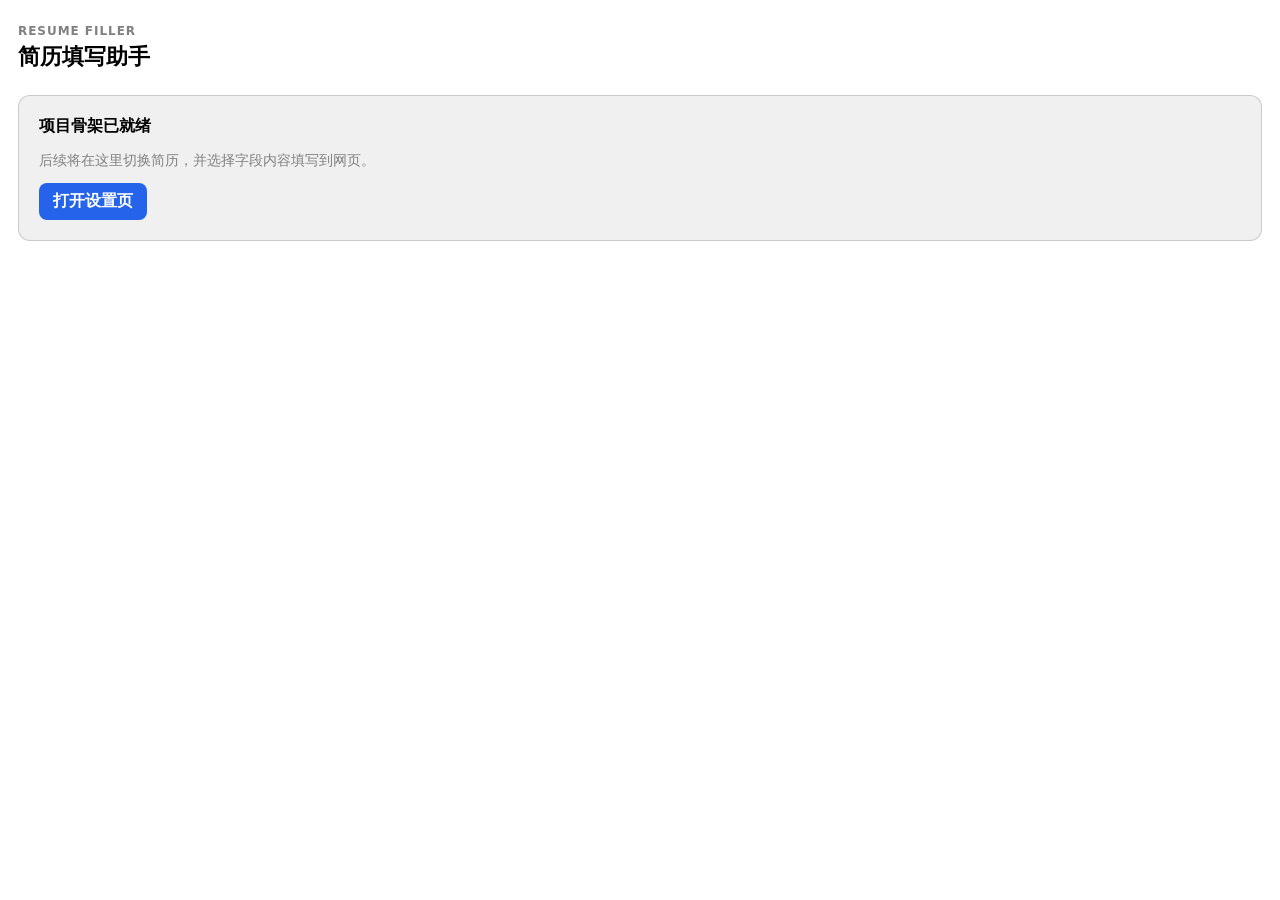
==== sidepanel/index.html @ 2d9330ca "初始化浏览器扩展项目骨架" ====
<!doctype html>
<html lang="zh-CN">
  <head>
    <meta charset="utf-8">
    <meta name="viewport" content="width=device-width, initial-scale=1">
    <title>简历填写助手</title>
    <link rel="stylesheet" href="sidepanel.css">
  </head>
  <body>
    <main class="panel-shell">
      <header class="panel-header">
        <p class="eyebrow">Resume Filler</p>
        <h1>简历填写助手</h1>
      </header>

      <section class="empty-state" aria-labelledby="empty-state-title">
        <h2 id="empty-state-title">项目骨架已就绪</h2>
        <p>后续将在这里切换简历，并选择字段内容填写到网页。</p>
        <button id="open-options" type="button">打开设置页</button>
      </section>
    </main>

    <script type="module" src="sidepanel.js"></script>
  </body>
</html>
---- sidepanel/sidepanel.css ----
:root {
  color-scheme: light dark;
  font-family: Inter, "Segoe UI", system-ui, sans-serif;
  background: Canvas;
  color: CanvasText;
}

* {
  box-sizing: border-box;
}

body {
  margin: 0;
  min-width: 280px;
}

button {
  font: inherit;
}

.panel-shell {
  display: grid;
  gap: 24px;
  padding: 24px 18px;
}

.panel-header h1,
.empty-state h2,
.empty-state p {
  margin: 0;
}

.eyebrow {
  margin: 0 0 4px;
  color: GrayText;
  font-size: 0.75rem;
  font-weight: 700;
  letter-spacing: 0.08em;
  text-transform: uppercase;
}

.panel-header h1 {
  font-size: 1.35rem;
}

.empty-state {
  display: grid;
  gap: 12px;
  padding: 20px;
  border: 1px solid color-mix(in srgb, CanvasText 16%, transparent);
  border-radius: 12px;
  background: color-mix(in srgb, Canvas 94%, CanvasText);
}

.empty-state h2 {
  font-size: 1rem;
}

.empty-state p {
  color: GrayText;
  font-size: 0.875rem;
  line-height: 1.6;
}

.empty-state button {
  width: fit-content;
  padding: 8px 14px;
  border: 0;
  border-radius: 8px;
  background: #2563eb;
  color: #ffffff;
  cursor: pointer;
  font-weight: 600;
}

.empty-state button:hover {
  background: #1d4ed8;
}

.empty-state button:focus-visible {
  outline: 3px solid color-mix(in srgb, #2563eb 45%, transparent);
  outline-offset: 2px;
}
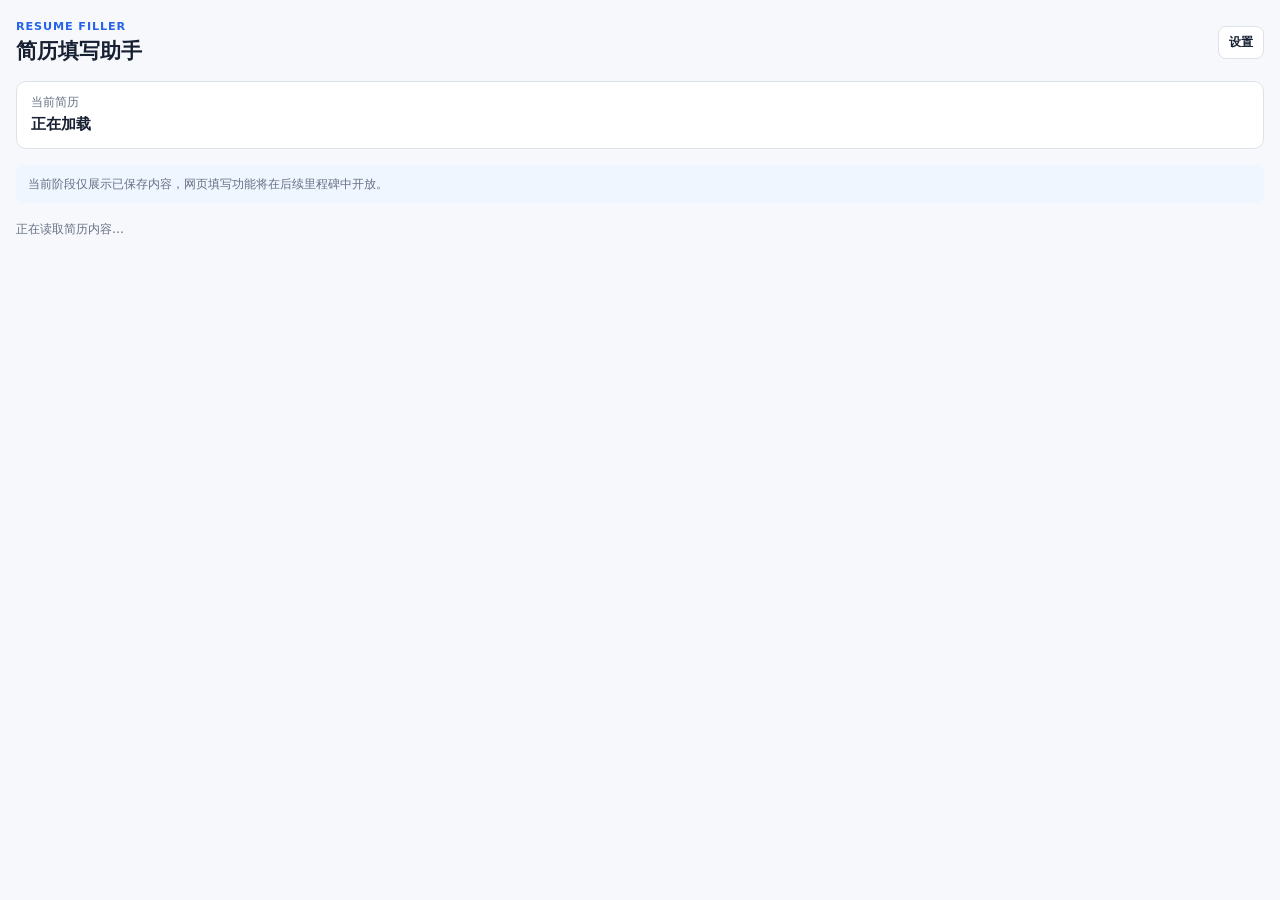
==== commit b42b5633: "实现单份简历编辑与展示" ====
--- a/sidepanel/index.html
+++ b/sidepanel/index.html
@@ -9,15 +9,29 @@
   <body>
     <main class="panel-shell">
       <header class="panel-header">
-        <p class="eyebrow">Resume Filler</p>
-        <h1>简历填写助手</h1>
+        <div>
+          <p class="eyebrow">Resume Filler</p>
+          <h1>简历填写助手</h1>
+        </div>
+        <button id="open-options" class="settings-button" type="button" aria-label="打开设置页">
+          设置
+        </button>
       </header>
 
-      <section class="empty-state" aria-labelledby="empty-state-title">
-        <h2 id="empty-state-title">项目骨架已就绪</h2>
-        <p>后续将在这里切换简历，并选择字段内容填写到网页。</p>
-        <button id="open-options" type="button">打开设置页</button>
+      <section class="resume-summary" aria-labelledby="active-resume-label">
+        <span id="active-resume-label">当前简历</span>
+        <strong id="active-resume-name">正在加载</strong>
       </section>
+
+      <p class="milestone-note">
+        当前阶段仅展示已保存内容，网页填写功能将在后续里程碑中开放。
+      </p>
+
+      <div id="module-list" class="module-list" aria-live="polite">
+        <p class="loading-state">正在读取简历内容...</p>
+      </div>
+
+      <p id="panel-status" class="panel-status" role="status" aria-live="polite"></p>
     </main>
 
     <script type="module" src="sidepanel.js"></script>
--- a/sidepanel/sidepanel.css
+++ b/sidepanel/sidepanel.css
@@ -1,8 +1,31 @@
 :root {
   color-scheme: light dark;
   font-family: Inter, "Segoe UI", system-ui, sans-serif;
-  background: Canvas;
-  color: CanvasText;
+  --background: #f7f8fb;
+  --surface: #ffffff;
+  --surface-muted: #f8fafc;
+  --border: #dde2ea;
+  --text: #172033;
+  --text-muted: #667085;
+  --primary: #2563eb;
+  --primary-soft: #eff6ff;
+  --danger: #b42318;
+  background: var(--background);
+  color: var(--text);
+}
+
+@media (prefers-color-scheme: dark) {
+  :root {
+    --background: #111827;
+    --surface: #182130;
+    --surface-muted: #202b3a;
+    --border: #344054;
+    --text: #f2f4f7;
+    --text-muted: #aeb8c7;
+    --primary: #78a7ff;
+    --primary-soft: #1e3358;
+    --danger: #fda29b;
+  }
 }
 
 * {
@@ -12,6 +35,8 @@
 body {
   margin: 0;
   min-width: 280px;
+  background: var(--background);
+  color: var(--text);
 }
 
 button {
@@ -20,64 +45,179 @@
 
 .panel-shell {
   display: grid;
-  gap: 24px;
-  padding: 24px 18px;
+  gap: 16px;
+  padding: 20px 16px 28px;
+}
+
+.panel-header {
+  display: flex;
+  align-items: center;
+  justify-content: space-between;
+  gap: 14px;
 }
 
 .panel-header h1,
-.empty-state h2,
-.empty-state p {
+.panel-header p,
+.resume-summary span,
+.resume-summary strong,
+.milestone-note,
+.module-section h2,
+.field-group h3,
+.module-empty-state,
+.panel-status,
+.loading-state,
+.error-state {
   margin: 0;
 }
 
 .eyebrow {
-  margin: 0 0 4px;
-  color: GrayText;
-  font-size: 0.75rem;
-  font-weight: 700;
+  color: var(--primary);
+  font-size: 0.7rem;
+  font-weight: 750;
   letter-spacing: 0.08em;
   text-transform: uppercase;
 }
 
 .panel-header h1 {
-  font-size: 1.35rem;
-}
-
-.empty-state {
-  display: grid;
-  gap: 12px;
-  padding: 20px;
-  border: 1px solid color-mix(in srgb, CanvasText 16%, transparent);
-  border-radius: 12px;
-  background: color-mix(in srgb, Canvas 94%, CanvasText);
-}
-
-.empty-state h2 {
-  font-size: 1rem;
-}
-
-.empty-state p {
-  color: GrayText;
-  font-size: 0.875rem;
-  line-height: 1.6;
-}
-
-.empty-state button {
-  width: fit-content;
-  padding: 8px 14px;
-  border: 0;
+  margin-top: 4px;
+  font-size: 1.3rem;
+}
+
+.settings-button {
+  flex: none;
+  padding: 7px 10px;
+  border: 1px solid var(--border);
   border-radius: 8px;
-  background: #2563eb;
-  color: #ffffff;
+  background: var(--surface);
+  color: var(--text);
   cursor: pointer;
-  font-weight: 600;
-}
-
-.empty-state button:hover {
-  background: #1d4ed8;
-}
-
-.empty-state button:focus-visible {
-  outline: 3px solid color-mix(in srgb, #2563eb 45%, transparent);
-  outline-offset: 2px;
-}
+  font-size: 0.78rem;
+  font-weight: 650;
+}
+
+.settings-button:hover {
+  border-color: var(--primary);
+  color: var(--primary);
+}
+
+.resume-summary {
+  display: grid;
+  gap: 4px;
+  padding: 13px 14px;
+  border: 1px solid var(--border);
+  border-radius: 10px;
+  background: var(--surface);
+}
+
+.resume-summary span {
+  color: var(--text-muted);
+  font-size: 0.72rem;
+}
+
+.resume-summary strong {
+  overflow: hidden;
+  font-size: 0.95rem;
+  text-overflow: ellipsis;
+  white-space: nowrap;
+}
+
+.milestone-note {
+  padding: 10px 12px;
+  border-radius: 8px;
+  background: var(--primary-soft);
+  color: var(--text-muted);
+  font-size: 0.74rem;
+  line-height: 1.55;
+}
+
+.module-list {
+  display: grid;
+  gap: 14px;
+}
+
+.module-section {
+  padding: 14px;
+  border: 1px solid var(--border);
+  border-radius: 11px;
+  background: var(--surface);
+}
+
+.module-section h2 {
+  margin-bottom: 12px;
+  font-size: 0.92rem;
+}
+
+.field-group + .field-group {
+  margin-top: 14px;
+  padding-top: 14px;
+  border-top: 1px solid var(--border);
+}
+
+.field-group h3 {
+  margin-bottom: 9px;
+  color: var(--text-muted);
+  font-size: 0.76rem;
+  font-weight: 700;
+}
+
+.field-list {
+  display: grid;
+  gap: 7px;
+}
+
+.field-button {
+  display: grid;
+  grid-template-columns: minmax(80px, 0.8fr) minmax(0, 1.2fr);
+  gap: 10px;
+  width: 100%;
+  padding: 9px 10px;
+  border: 1px solid var(--border);
+  border-radius: 8px;
+  background: var(--surface-muted);
+  color: var(--text);
+  text-align: left;
+}
+
+.field-button:disabled {
+  opacity: 1;
+}
+
+.field-button--empty {
+  color: var(--text-muted);
+}
+
+.field-label,
+.field-preview {
+  overflow: hidden;
+  text-overflow: ellipsis;
+  white-space: nowrap;
+}
+
+.field-label {
+  font-size: 0.76rem;
+  font-weight: 650;
+}
+
+.field-preview {
+  color: var(--text-muted);
+  font-size: 0.74rem;
+}
+
+.module-empty-state,
+.loading-state,
+.error-state {
+  color: var(--text-muted);
+  font-size: 0.78rem;
+  line-height: 1.55;
+}
+
+.error-state,
+.panel-status[data-state="error"] {
+  color: var(--danger);
+}
+
+.panel-status {
+  color: var(--text-muted);
+  font-size: 0.68rem;
+  text-align: center;
+}
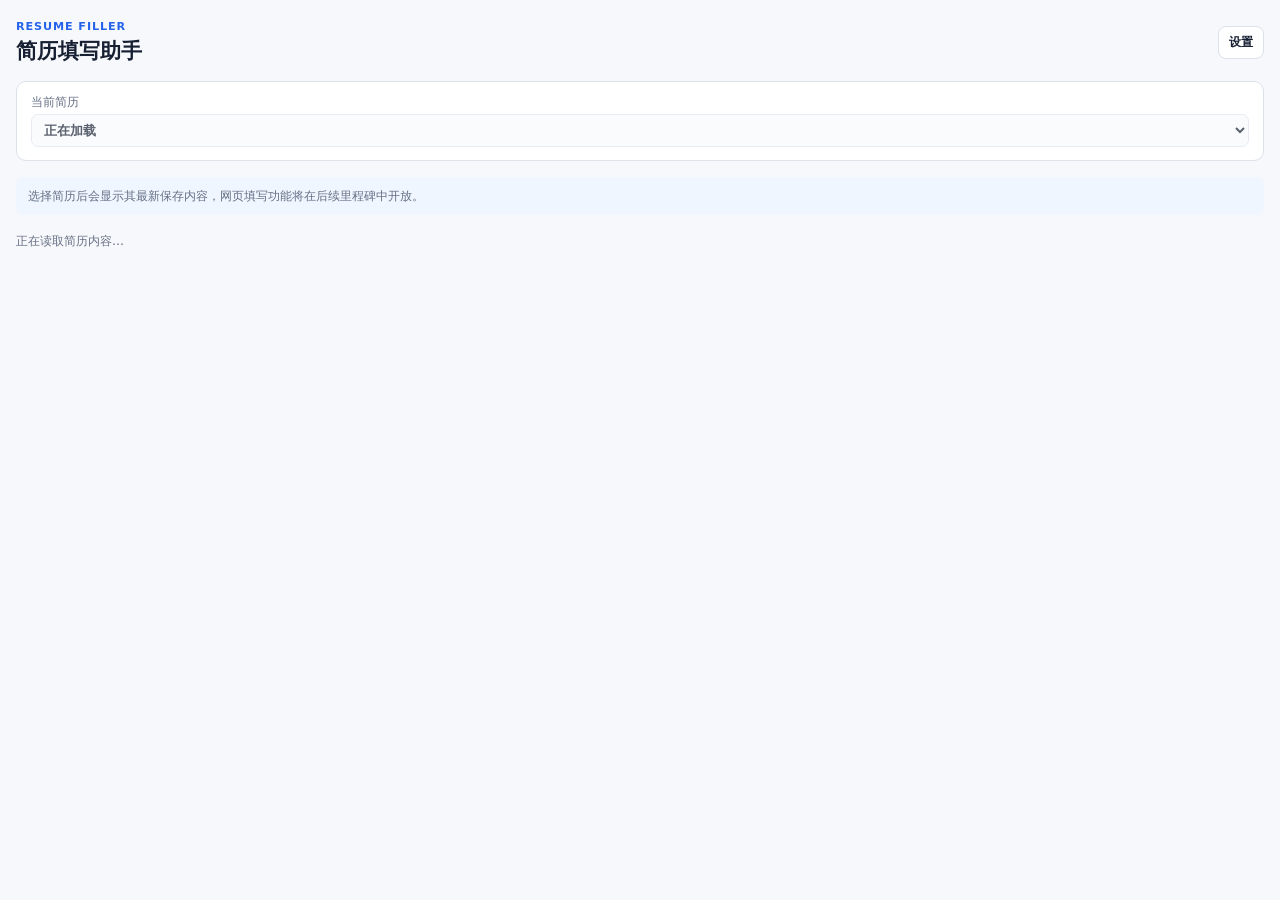
==== commit 2fff1fac: "实现简历版本和结构管理" ====
--- a/sidepanel/index.html
+++ b/sidepanel/index.html
@@ -19,12 +19,14 @@
       </header>
 
       <section class="resume-summary" aria-labelledby="active-resume-label">
-        <span id="active-resume-label">当前简历</span>
-        <strong id="active-resume-name">正在加载</strong>
+        <label id="active-resume-label" for="resume-selector">当前简历</label>
+        <select id="resume-selector" aria-label="切换当前简历" disabled>
+          <option>正在加载</option>
+        </select>
       </section>
 
       <p class="milestone-note">
-        当前阶段仅展示已保存内容，网页填写功能将在后续里程碑中开放。
+        选择简历后会显示其最新保存内容，网页填写功能将在后续里程碑中开放。
       </p>
 
       <div id="module-list" class="module-list" aria-live="polite">
--- a/sidepanel/sidepanel.css
+++ b/sidepanel/sidepanel.css
@@ -39,7 +39,8 @@
   color: var(--text);
 }
 
-button {
+button,
+select {
   font: inherit;
 }
 
@@ -58,8 +59,7 @@
 
 .panel-header h1,
 .panel-header p,
-.resume-summary span,
-.resume-summary strong,
+.resume-summary label,
 .milestone-note,
 .module-section h2,
 .field-group h3,
@@ -109,16 +109,20 @@
   background: var(--surface);
 }
 
-.resume-summary span {
+.resume-summary label {
   color: var(--text-muted);
   font-size: 0.72rem;
 }
 
-.resume-summary strong {
-  overflow: hidden;
-  font-size: 0.95rem;
-  text-overflow: ellipsis;
-  white-space: nowrap;
+.resume-summary select {
+  width: 100%;
+  padding: 7px 8px;
+  border: 1px solid var(--border);
+  border-radius: 7px;
+  background: var(--surface-muted);
+  color: var(--text);
+  font-size: 0.82rem;
+  font-weight: 650;
 }
 
 .milestone-note {
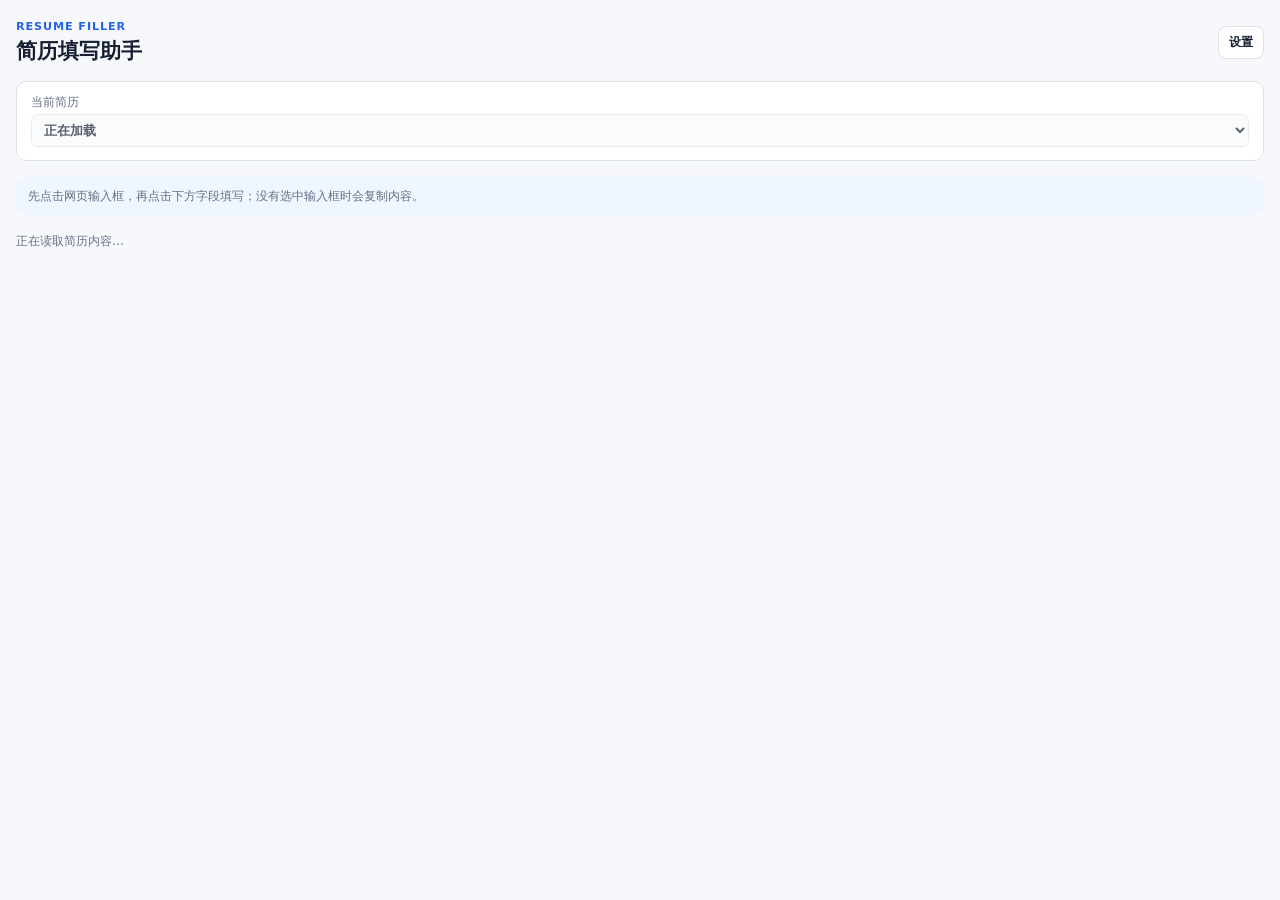
==== commit b16507d1: "实现点击填写和剪贴板复制" ====
--- a/sidepanel/index.html
+++ b/sidepanel/index.html
@@ -26,7 +26,7 @@
       </section>
 
       <p class="milestone-note">
-        选择简历后会显示其最新保存内容，网页填写功能将在后续里程碑中开放。
+        先点击网页输入框，再点击下方字段填写；没有选中输入框时会复制内容。
       </p>
 
       <div id="module-list" class="module-list" aria-live="polite">
--- a/sidepanel/sidepanel.css
+++ b/sidepanel/sidepanel.css
@@ -10,6 +10,7 @@
   --primary: #2563eb;
   --primary-soft: #eff6ff;
   --danger: #b42318;
+  --success: #087443;
   background: var(--background);
   color: var(--text);
 }
@@ -25,6 +26,7 @@
     --primary: #78a7ff;
     --primary-soft: #1e3358;
     --danger: #fda29b;
+    --success: #75d5a7;
   }
 }
 
@@ -179,10 +181,19 @@
   border-radius: 8px;
   background: var(--surface-muted);
   color: var(--text);
+  cursor: pointer;
   text-align: left;
 }
 
+.field-button:hover:not(:disabled),
+.field-button:focus-visible {
+  border-color: var(--primary);
+  background: var(--primary-soft);
+  outline: none;
+}
+
 .field-button:disabled {
+  cursor: not-allowed;
   opacity: 1;
 }
 
@@ -220,6 +231,10 @@
   color: var(--danger);
 }
 
+.panel-status[data-state="copied"] {
+  color: var(--success);
+}
+
 .panel-status {
   color: var(--text-muted);
   font-size: 0.68rem;
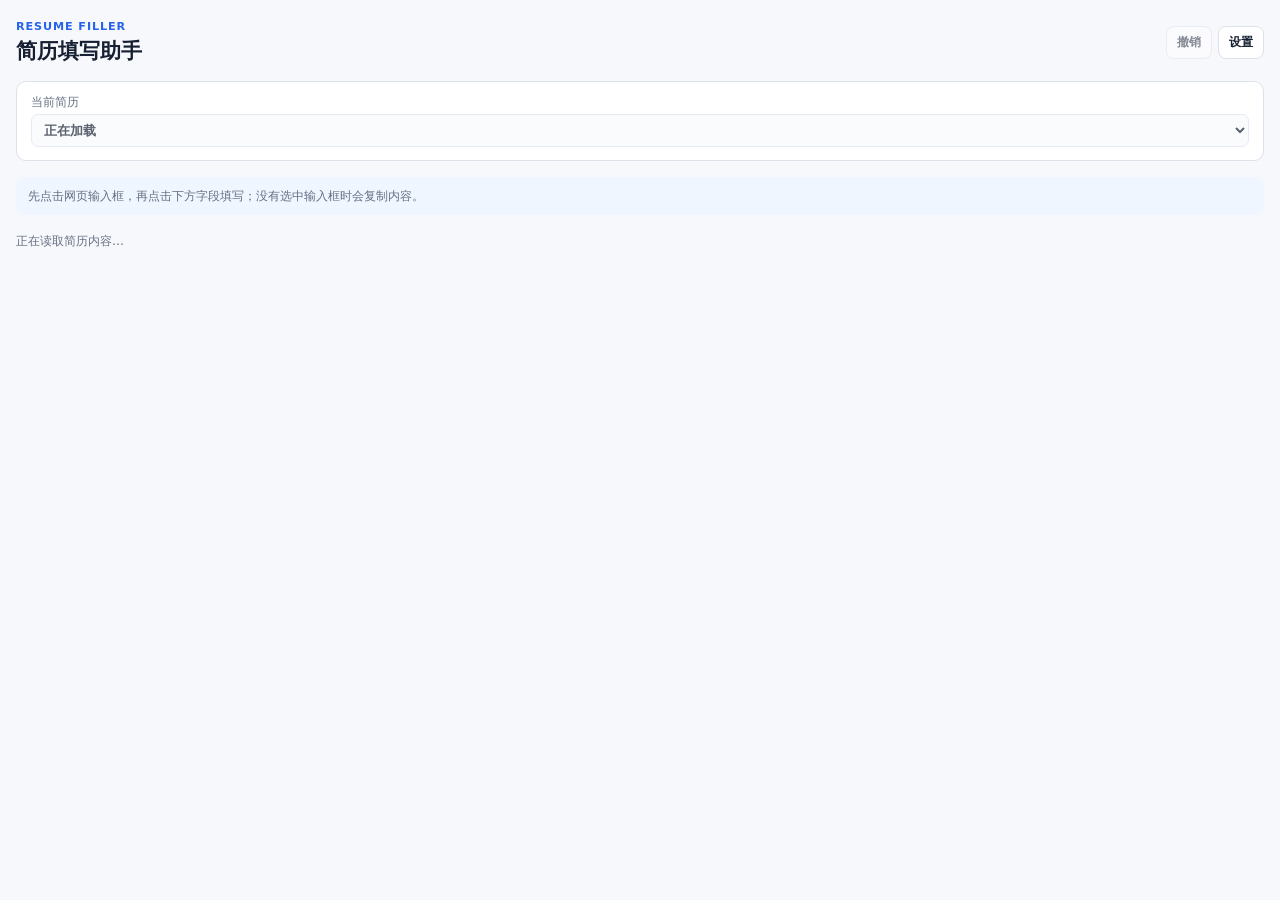
==== commit 4ae58763: "完善备份、自动保存和填写辅助功能" ====
--- a/sidepanel/index.html
+++ b/sidepanel/index.html
@@ -13,9 +13,12 @@
           <p class="eyebrow">Resume Filler</p>
           <h1>简历填写助手</h1>
         </div>
-        <button id="open-options" class="settings-button" type="button" aria-label="打开设置页">
-          设置
-        </button>
+        <div class="panel-actions">
+          <button id="undo-fill" class="header-button" type="button" disabled>撤销</button>
+          <button id="open-options" class="header-button" type="button" aria-label="打开设置页">
+            设置
+          </button>
+        </div>
       </header>
 
       <section class="resume-summary" aria-labelledby="active-resume-label">
--- a/sidepanel/sidepanel.css
+++ b/sidepanel/sidepanel.css
@@ -85,7 +85,12 @@
   font-size: 1.3rem;
 }
 
-.settings-button {
+.panel-actions {
+  display: flex;
+  gap: 6px;
+}
+
+.header-button {
   flex: none;
   padding: 7px 10px;
   border: 1px solid var(--border);
@@ -97,9 +102,14 @@
   font-weight: 650;
 }
 
-.settings-button:hover {
+.header-button:hover:not(:disabled) {
   border-color: var(--primary);
   color: var(--primary);
+}
+
+.header-button:disabled {
+  cursor: not-allowed;
+  opacity: 0.5;
 }
 
 .resume-summary {
@@ -148,9 +158,38 @@
   background: var(--surface);
 }
 
-.module-section h2 {
-  margin-bottom: 12px;
+.module-header {
+  display: flex;
+  align-items: center;
+  justify-content: space-between;
+  gap: 10px;
+}
+
+.module-header h2 {
   font-size: 0.92rem;
+}
+
+.module-toggle {
+  padding: 4px 6px;
+  border: 0;
+  border-radius: 5px;
+  background: transparent;
+  color: var(--text-muted);
+  cursor: pointer;
+  font-size: 0.68rem;
+}
+
+.module-toggle:hover {
+  background: var(--surface-muted);
+  color: var(--primary);
+}
+
+.module-content {
+  margin-top: 12px;
+}
+
+.module-content[hidden] {
+  display: none;
 }
 
 .field-group + .field-group {
@@ -235,6 +274,10 @@
   color: var(--success);
 }
 
+.panel-status[data-state="warning"] {
+  color: #b54708;
+}
+
 .panel-status {
   color: var(--text-muted);
   font-size: 0.68rem;
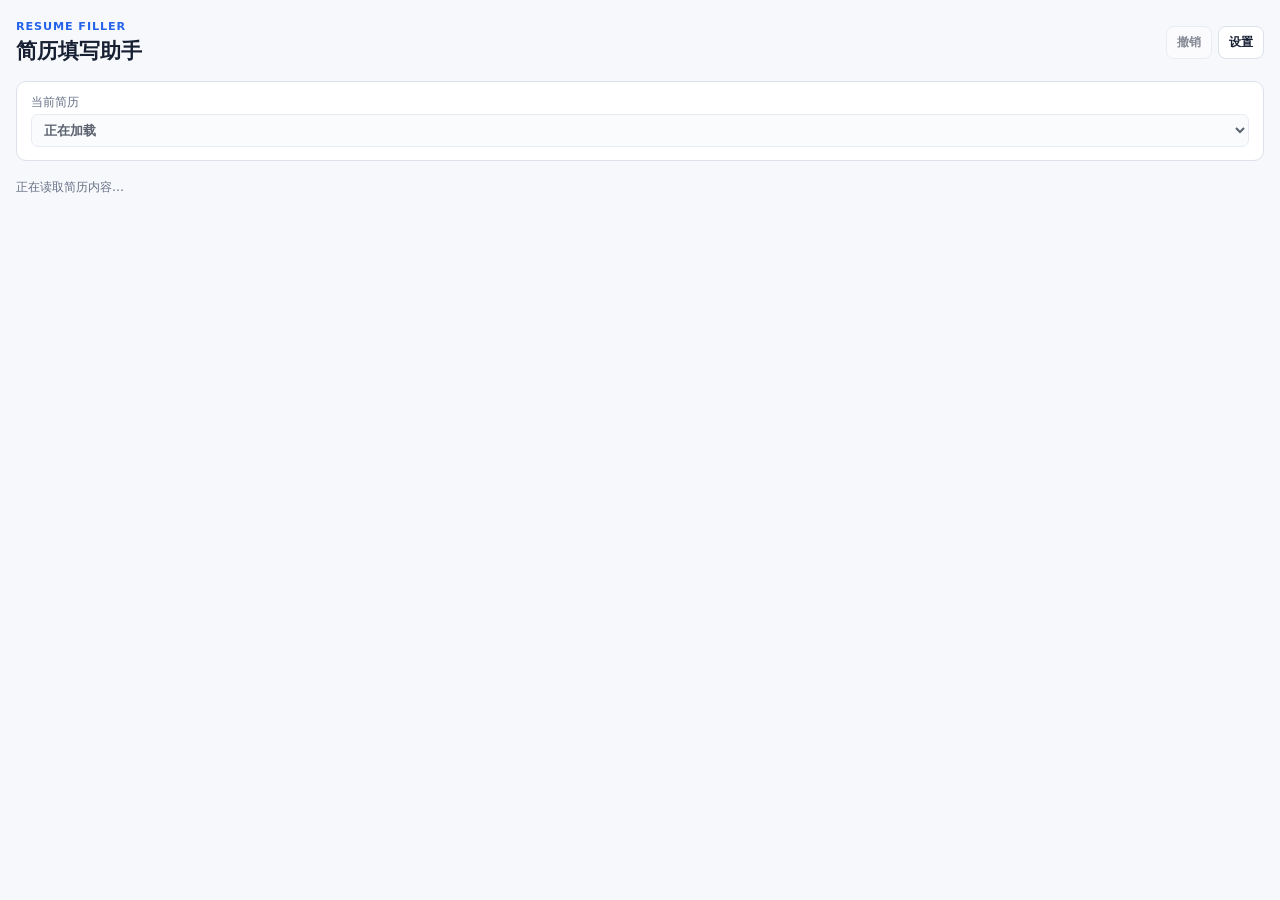
==== commit e07196d9: "完善简历编辑与管理界面" ====
--- a/sidepanel/index.html
+++ b/sidepanel/index.html
@@ -28,10 +28,6 @@
         </select>
       </section>
 
-      <p class="milestone-note">
-        先点击网页输入框，再点击下方字段填写；没有选中输入框时会复制内容。
-      </p>
-
       <div id="module-list" class="module-list" aria-live="polite">
         <p class="loading-state">正在读取简历内容...</p>
       </div>
@@ -39,6 +35,8 @@
       <p id="panel-status" class="panel-status" role="status" aria-live="polite"></p>
     </main>
 
+    <div id="panel-toast" class="panel-toast" role="status" aria-live="polite" hidden></div>
+
     <script type="module" src="sidepanel.js"></script>
   </body>
 </html>
--- a/sidepanel/sidepanel.css
+++ b/sidepanel/sidepanel.css
@@ -62,7 +62,6 @@
 .panel-header h1,
 .panel-header p,
 .resume-summary label,
-.milestone-note,
 .module-section h2,
 .field-group h3,
 .module-empty-state,
@@ -137,25 +136,17 @@
   font-weight: 650;
 }
 
-.milestone-note {
-  padding: 10px 12px;
-  border-radius: 8px;
-  background: var(--primary-soft);
-  color: var(--text-muted);
-  font-size: 0.74rem;
-  line-height: 1.55;
-}
-
 .module-list {
   display: grid;
   gap: 14px;
 }
 
 .module-section {
-  padding: 14px;
+  padding: 0;
   border: 1px solid var(--border);
   border-radius: 11px;
-  background: var(--surface);
+  background: var(--surface-muted);
+  overflow: hidden;
 }
 
 .module-header {
@@ -163,6 +154,7 @@
   align-items: center;
   justify-content: space-between;
   gap: 10px;
+  padding: 14px;
 }
 
 .module-header h2 {
@@ -185,7 +177,8 @@
 }
 
 .module-content {
-  margin-top: 12px;
+  padding: 0 14px 14px;
+  background: var(--surface);
 }
 
 .module-content[hidden] {
@@ -283,3 +276,32 @@
   font-size: 0.68rem;
   text-align: center;
 }
+
+.panel-toast {
+  position: fixed;
+  z-index: 10;
+  top: 12px;
+  left: 50%;
+  width: max-content;
+  max-width: calc(100% - 24px);
+  padding: 10px 14px;
+  border-radius: 10px;
+  background: var(--primary);
+  box-shadow: 0 10px 22px color-mix(in srgb, var(--primary) 24%, transparent);
+  color: #ffffff;
+  font-size: 0.76rem;
+  font-weight: 650;
+  opacity: 0;
+  pointer-events: none;
+  transform: translate(-50%, -8px);
+  transition: opacity 160ms ease, transform 160ms ease;
+}
+
+.panel-toast:not([hidden]) {
+  opacity: 1;
+  transform: translate(-50%, 0);
+}
+
+.panel-toast[data-state="error"] {
+  background: var(--danger);
+}
